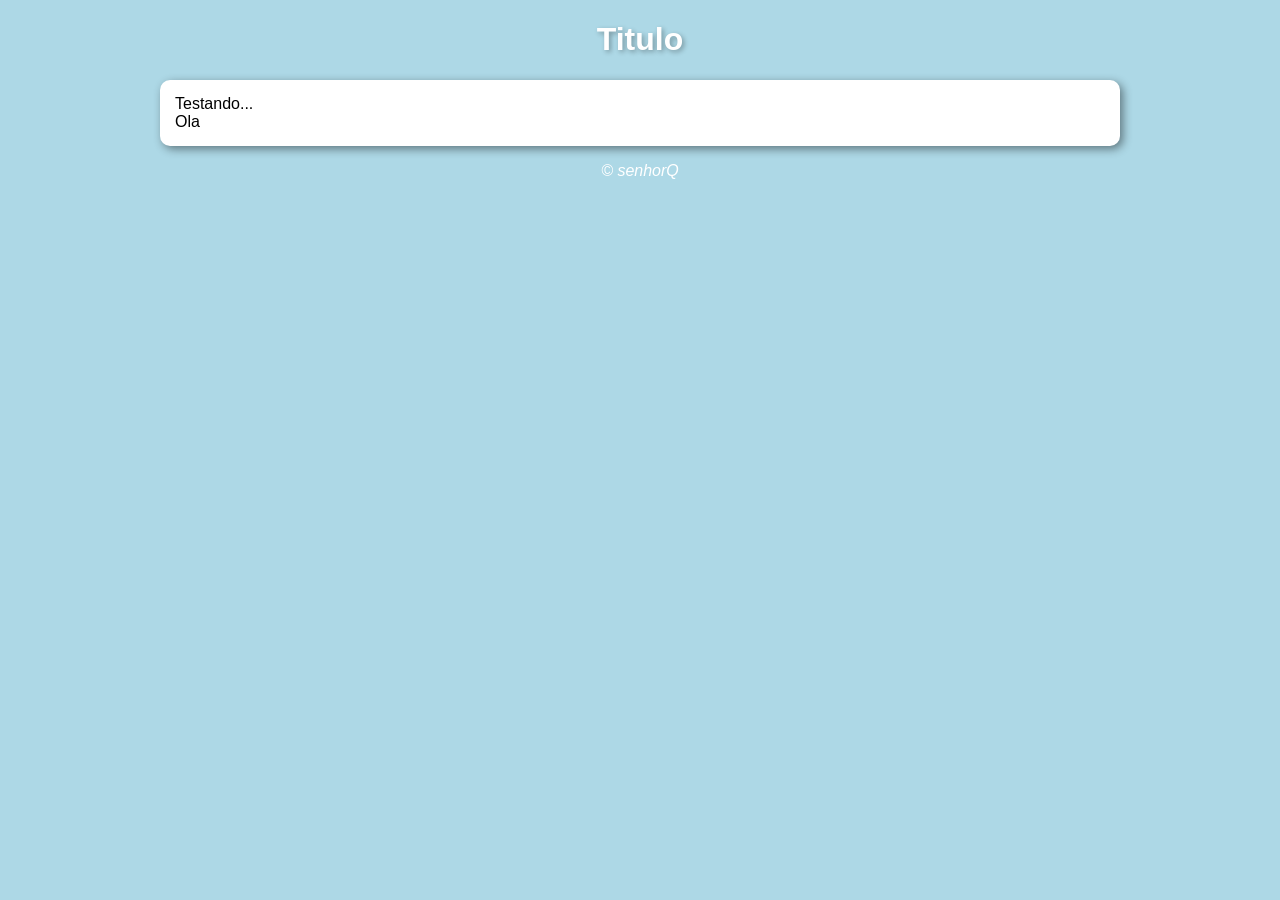
==== Desafios/idade/index.html @ 77b50d56 "Tranferido o arquivo" ====
<!DOCTYPE html>
<html lang="pt-br">
<head>
    <meta charset="UTF-8">
    <meta name="viewport" content="width=device-width, initial-scale=1.0">
    <title>Horas</title>
    <link rel="stylesheet" href="./estilos/style.css">
</head>
<body>
    <header>
        <h1>Titulo</h1>
    </header>
    <main>
        <div>
            Testando...
        </div>
        <div>
            Ola
        </div>
    </main>
    <footer>
        <p>&copy; senhorQ</p>
    </footer>
    <script src="script.js"></script>
</body>
</html>
---- Desafios/idade/estilos/style.css ----
@charset "UTF-8";

* {
    padding: 0px;
    box-sizing: border-box;
}

body, html {
    background-color: lightblue;
    font: normal 1em arial;
}

header {
    color: white;
    text-align: center;
    text-shadow: 2px 2px 5px rgba(0, 0, 0, 0.315);
}

main {
    width: 75vw;
    background: white;
    border-radius: 10px;
    padding: 15px;
    margin: auto;
    box-shadow: 3px 3px 10px rgba(0, 0, 0, 0.452);
}

footer {
    color: white;
    text-align: center;
    font-style: italic;
}
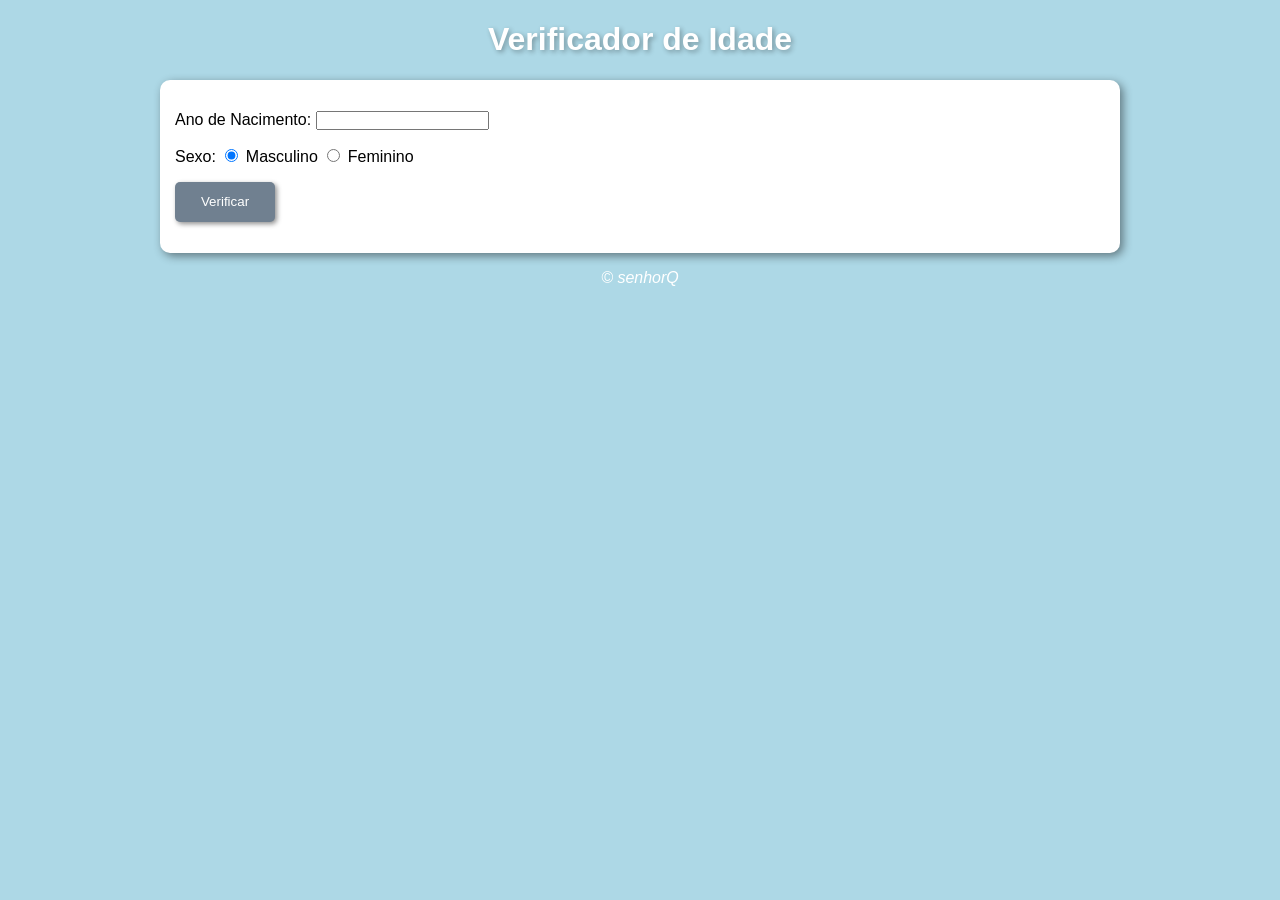
==== commit 5c7aad04: "Finalizado o projeto idade" ====
--- a/Desafios/idade/index.html
+++ b/Desafios/idade/index.html
@@ -3,20 +3,29 @@
 <head>
     <meta charset="UTF-8">
     <meta name="viewport" content="width=device-width, initial-scale=1.0">
-    <title>Horas</title>
+    <title>Verificador de Idades</title>
     <link rel="stylesheet" href="./estilos/style.css">
 </head>
 <body>
     <header>
-        <h1>Titulo</h1>
+        <h1>Verificador de Idade</h1>
     </header>
     <main>
         <div>
-            Testando...
+            <p>Ano de Nacimento:  
+                <input type="number" name="txtano" id="txtano">
+            </p>
+            <p>Sexo:
+                <input type="radio" name="radsex" id="masc" checked>
+                <label for="masc">Masculino</label>
+                <input type="radio" name="radsex" id="fem">
+                <label for="fem">Feminino</label>
+            </p>
+            <p>
+                <input id="botao" type="button" value="Verificar" onclick="veri()">
+            </p>
         </div>
-        <div>
-            Ola
-        </div>
+        <div id="res"></div>
     </main>
     <footer>
         <p>&copy; senhorQ</p>
--- a/Desafios/idade/estilos/style.css
+++ b/Desafios/idade/estilos/style.css
@@ -29,4 +29,29 @@
     color: white;
     text-align: center;
     font-style: italic;
+}
+
+input::-webkit-inner-spin-button{
+    -webkit-appearance: none;
+}
+
+input#botao {
+    background-color: slategray;
+    width: 100px;
+    height: 40px;
+    border: none;
+    border-radius: 5px;
+    color: white;
+    box-shadow: 2px 2px 5px rgba(0, 0, 0, 0.445);
+
+    transform: backgroudn .3s, tranform .3s;
+}
+
+input#botao:hover {
+    background-color: rgb(143, 164, 185);
+    transform: scale(1.05);
+}
+
+img {
+    width: 250px;
 }
